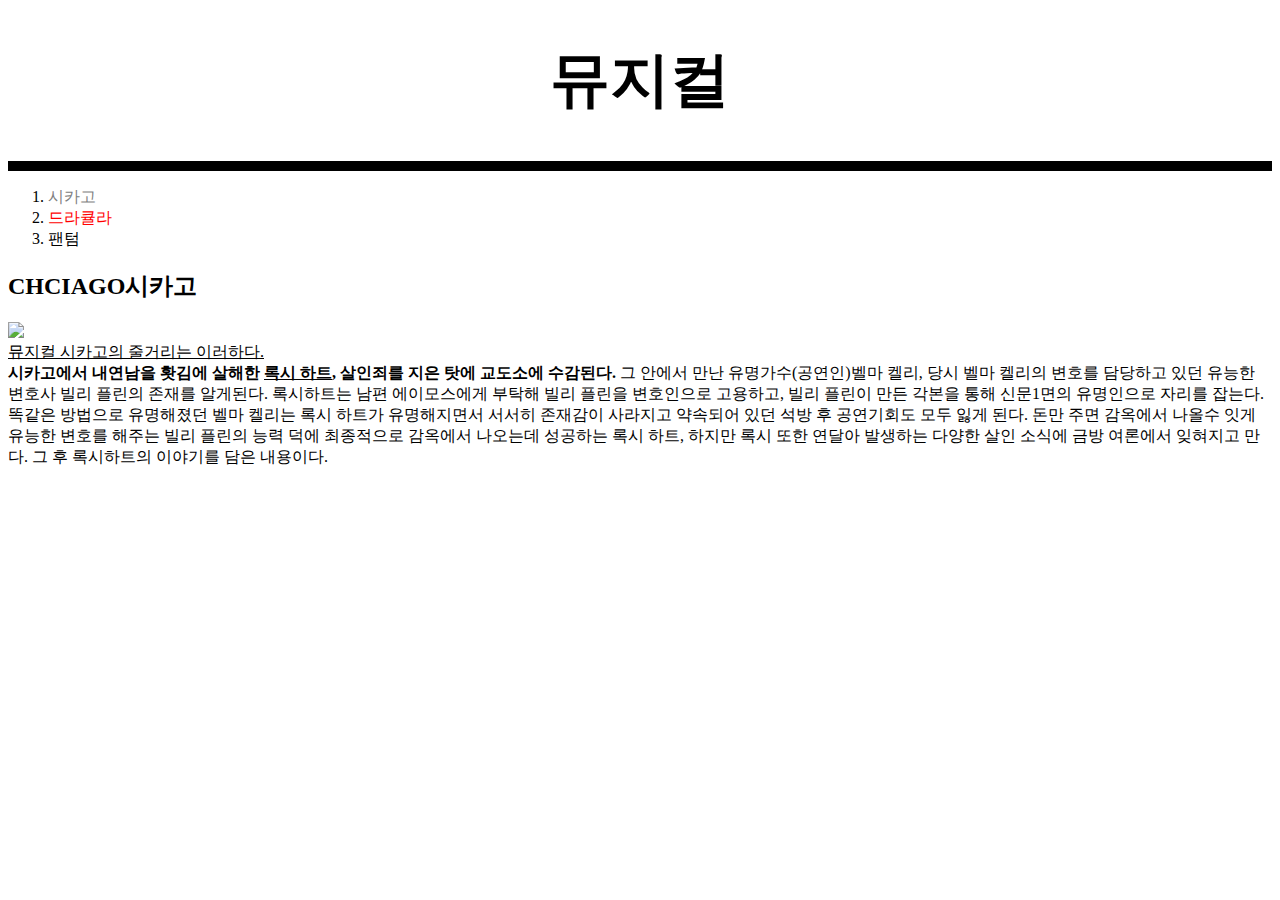
==== 1.html @ cdae2a22 "third version" ====
<!doctype html>
<html>
<head>
  <title>Musical</title>
  <meta charset="utf-8">
  <style>
  #active{
    color:red;
  }
    a{
      color:black;
      text-decoration: none;
    }
    .saw{
      color:grey;
    }
      h1{
      font-size:60px;
      text-align: center;
    }
    hr{
      border:5px solid black;
    }
  </style>
</head>
<body>
  <h1><a href="index.html">뮤지컬</a></h1>
  <hr>
  <ol>
    <li><a href="1.html" class="saw">시카고</a></li>
    <li><a href="2.html" class="saw" id="active">드라큘라</a></li>
    <li><a href="3.html">팬텀</a></li>
  </ol>
  <!--
  <h1><a href="index.html"><font color="black">뮤지컬</font></a></h1>
  <ol>
    <li><a href="1.html"><font color="red">시카고</font></a></li>
    <li><a href="2.html"><font color="grey">드라큘라</font></a></li>
    <li><a href="3.html"><font color="red">팬텀</font></a></li>
  </ol>
  -->
  <h2>CHCIAGO시카고</h2>
  <p><img src="chciago.jpg" width="750"> <br> <a href="http://www.iseensee.com/Home/Perf/MakingDetail.aspx?IdPerf=1136" style="color:black;text-decoration:underline" target="_blank" title="시카고관련정보더보기">뮤지컬 시카고의 줄거리는 이러하다.</a>
    <br> <strong>시카고에서 내연남을 홧김에 살해한 <u>록시 하트</u>, 살인죄를 지은 탓에 교도소에 수감된다.</strong> 그 안에서 만난 유명가수(공연인)벨마 켈리, 당시 벨마 켈리의 변호를 담당하고 있던 유능한 변호사 빌리 플린의 존재를 알게된다. 록시하트는 남편 에이모스에게 부탁해 빌리 플린을 변호인으로 고용하고, 빌리 플린이 만든 각본을 통해 신문1면의 유명인으로 자리를 잡는다. 똑같은 방법으로 유명해졌던 벨마 켈리는 록시 하트가 유명해지면서 서서히 존재감이 사라지고 약속되어 있던 석방 후 공연기회도 모두 잃게 된다. 돈만 주면 감옥에서 나올수 잇게 유능한 변호를 해주는 빌리 플린의 능력 덕에 최종적으로 감옥에서 나오는데 성공하는 록시 하트, 하지만 록시 또한 연달아 발생하는 다양한 살인 소식에 금방 여론에서 잊혀지고 만다. 그 후 록시하트의 이야기를 담은 내용이다.
  </p>
  <p>
    <iframe width="560" height="315" src="https://www.youtube-nocookie.com/embed/-EiM35eT_5Y" title="YouTube video player" frameborder="0" allow="accelerometer; autoplay; clipboard-write; encrypted-media; gyroscope; picture-in-picture" allowfullscreen></iframe>
  </p>
  <p>
    <div id="disqus_thread"></div>
    <script>
        /**
        *  RECOMMENDED CONFIGURATION VARIABLES: EDIT AND UNCOMMENT THE SECTION BELOW TO INSERT DYNAMIC VALUES FROM YOUR PLATFORM OR CMS.
        *  LEARN WHY DEFINING THESE VARIABLES IS IMPORTANT: https://disqus.com/admin/universalcode/#configuration-variables    */
        /*
        var disqus_config = function () {
        this.page.url = PAGE_URL;  // Replace PAGE_URL with your page's canonical URL variable
        this.page.identifier = PAGE_IDENTIFIER; // Replace PAGE_IDENTIFIER with your page's unique identifier variable
        };
        */
        (function() { // DON'T EDIT BELOW THIS LINE
        var d = document, s = d.createElement('script');
        s.src = 'https://web1-etoopc2tpf.disqus.com/embed.js';
        s.setAttribute('data-timestamp', +new Date());
        (d.head || d.body).appendChild(s);
        })();
    </script>
    <noscript>Please enable JavaScript to view the <a href="https://disqus.com/?ref_noscript">comments powered by Disqus.</a></noscript>
  </p>
</body>
</html>
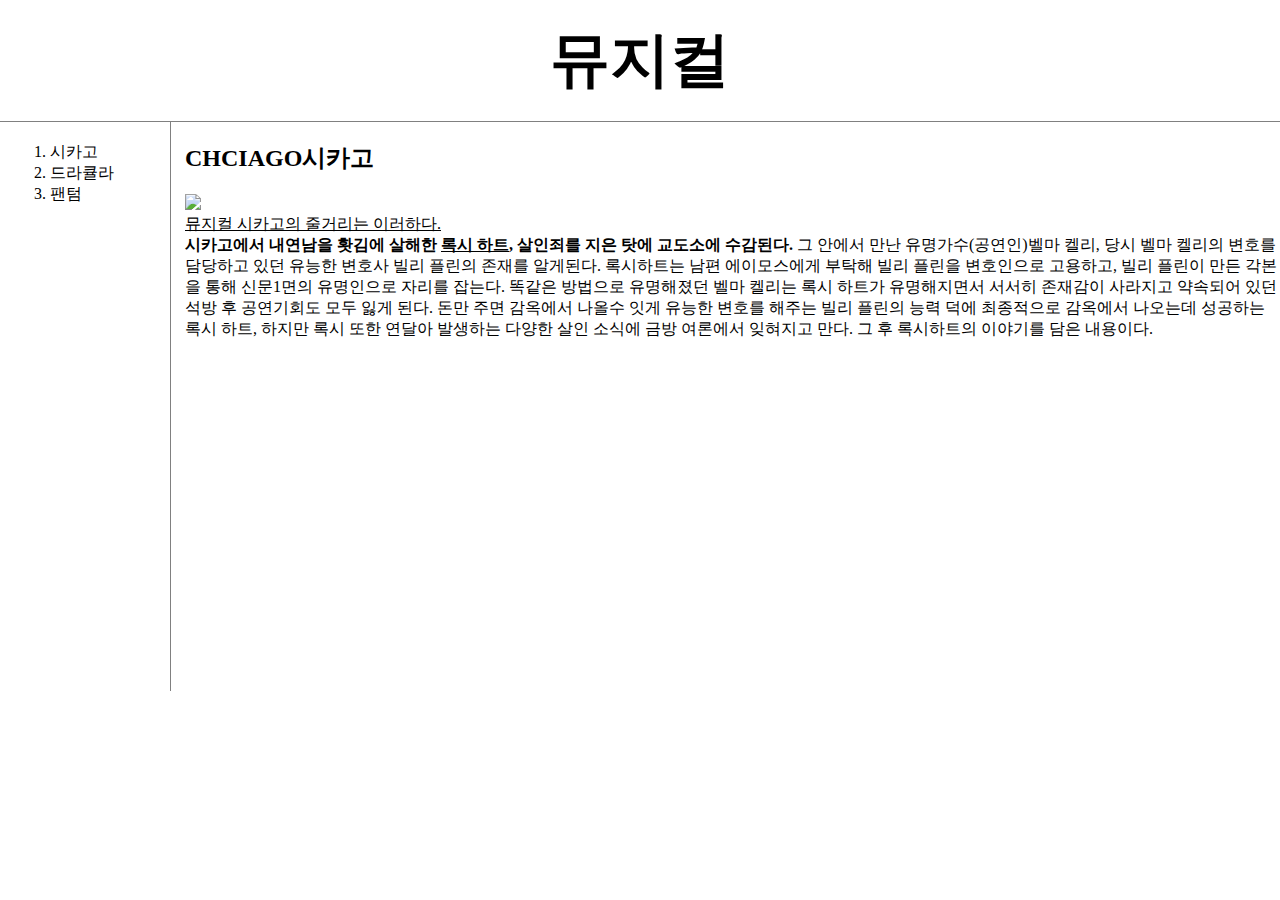
==== commit 7883bb6b: "3.1version" ====
--- a/1.html
+++ b/1.html
@@ -3,49 +3,34 @@
 <head>
   <title>Musical</title>
   <meta charset="utf-8">
-  <style>
-  #active{
-    color:red;
-  }
-    a{
-      color:black;
-      text-decoration: none;
-    }
-    .saw{
-      color:grey;
-    }
-      h1{
-      font-size:60px;
-      text-align: center;
-    }
-    hr{
-      border:5px solid black;
-    }
-  </style>
+  <link rel="stylesheet" href="style.css">
 </head>
 <body>
   <h1><a href="index.html">뮤지컬</a></h1>
-  <hr>
-  <ol>
-    <li><a href="1.html" class="saw">시카고</a></li>
-    <li><a href="2.html" class="saw" id="active">드라큘라</a></li>
-    <li><a href="3.html">팬텀</a></li>
-  </ol>
-  <!--
-  <h1><a href="index.html"><font color="black">뮤지컬</font></a></h1>
-  <ol>
-    <li><a href="1.html"><font color="red">시카고</font></a></li>
-    <li><a href="2.html"><font color="grey">드라큘라</font></a></li>
-    <li><a href="3.html"><font color="red">팬텀</font></a></li>
-  </ol>
-  -->
-  <h2>CHCIAGO시카고</h2>
-  <p><img src="chciago.jpg" width="750"> <br> <a href="http://www.iseensee.com/Home/Perf/MakingDetail.aspx?IdPerf=1136" style="color:black;text-decoration:underline" target="_blank" title="시카고관련정보더보기">뮤지컬 시카고의 줄거리는 이러하다.</a>
-    <br> <strong>시카고에서 내연남을 홧김에 살해한 <u>록시 하트</u>, 살인죄를 지은 탓에 교도소에 수감된다.</strong> 그 안에서 만난 유명가수(공연인)벨마 켈리, 당시 벨마 켈리의 변호를 담당하고 있던 유능한 변호사 빌리 플린의 존재를 알게된다. 록시하트는 남편 에이모스에게 부탁해 빌리 플린을 변호인으로 고용하고, 빌리 플린이 만든 각본을 통해 신문1면의 유명인으로 자리를 잡는다. 똑같은 방법으로 유명해졌던 벨마 켈리는 록시 하트가 유명해지면서 서서히 존재감이 사라지고 약속되어 있던 석방 후 공연기회도 모두 잃게 된다. 돈만 주면 감옥에서 나올수 잇게 유능한 변호를 해주는 빌리 플린의 능력 덕에 최종적으로 감옥에서 나오는데 성공하는 록시 하트, 하지만 록시 또한 연달아 발생하는 다양한 살인 소식에 금방 여론에서 잊혀지고 만다. 그 후 록시하트의 이야기를 담은 내용이다.
-  </p>
-  <p>
-    <iframe width="560" height="315" src="https://www.youtube-nocookie.com/embed/-EiM35eT_5Y" title="YouTube video player" frameborder="0" allow="accelerometer; autoplay; clipboard-write; encrypted-media; gyroscope; picture-in-picture" allowfullscreen></iframe>
-  </p>
+  <div id="grid">
+    <ol>
+      <li><a href="1.html" >시카고</a></li>
+      <li><a href="2.html" >드라큘라</a></li>
+      <li><a href="3.html">팬텀</a></li>
+    </ol>
+    <!--
+    <h1><a href="index.html"><font color="black">뮤지컬</font></a></h1>
+    <ol>
+      <li><a href="1.html"><font color="red">시카고</font></a></li>
+      <li><a href="2.html"><font color="grey">드라큘라</font></a></li>
+      <li><a href="3.html"><font color="red">팬텀</font></a></li>
+    </ol>
+    -->
+    <div id="article">
+      <h2>CHCIAGO시카고</h2>
+      <p><img src="chciago.jpg" width="750"> <br> <a href="http://www.iseensee.com/Home/Perf/MakingDetail.aspx?IdPerf=1136" style="color:black;text-decoration:underline" target="_blank" title="시카고관련정보더보기">뮤지컬 시카고의 줄거리는 이러하다.</a>
+      <br> <strong>시카고에서 내연남을 홧김에 살해한 <u>록시 하트</u>, 살인죄를 지은 탓에 교도소에 수감된다.</strong> 그 안에서 만난 유명가수(공연인)벨마 켈리, 당시 벨마 켈리의 변호를 담당하고 있던 유능한 변호사 빌리 플린의 존재를 알게된다. 록시하트는 남편 에이모스에게 부탁해 빌리 플린을 변호인으로 고용하고, 빌리 플린이 만든 각본을 통해 신문1면의 유명인으로 자리를 잡는다. 똑같은 방법으로 유명해졌던 벨마 켈리는 록시 하트가 유명해지면서 서서히 존재감이 사라지고 약속되어 있던 석방 후 공연기회도 모두 잃게 된다. 돈만 주면 감옥에서 나올수 잇게 유능한 변호를 해주는 빌리 플린의 능력 덕에 최종적으로 감옥에서 나오는데 성공하는 록시 하트, 하지만 록시 또한 연달아 발생하는 다양한 살인 소식에 금방 여론에서 잊혀지고 만다. 그 후 록시하트의 이야기를 담은 내용이다.
+      </p>
+      <p>
+        <iframe width="560" height="315" src="https://www.youtube-nocookie.com/embed/-EiM35eT_5Y" title="YouTube video player" frameborder="0" allow="accelerometer; autoplay; clipboard-write; encrypted-media; gyroscope; picture-in-picture" allowfullscreen></iframe>
+      </p>
+    </div>
+  </div>
   <p>
     <div id="disqus_thread"></div>
     <script>
--- a/style.css
+++ b/style.css
@@ -0,0 +1,41 @@
+body{
+  margin:0;
+}
+  a{
+    color:black;
+    text-decoration: none;
+  }
+    h1{
+    font-size:60px;
+    text-align: center;
+    border-bottom:1px solid grey;
+    margin:0;
+    padding:20px;
+  }
+  ol{
+     border-right:1px solid grey; /* ol은 전체를 지칭하는 것이기 때문에 선이 사이트 맨 끝 오른쪽에 있는 것이다.*/
+     width:100px; /*width값을 지정해서 ol태그의 범위를 지정해주는 것이다.*/
+     margin:0;
+     padding:20px;
+  }
+  #grid{
+      display: grid;
+      grid-template-columns: 150px 1fr;
+  }
+  #grid ol{ /*웹페이지에 있는 모든 ol중에 id가 grid인것을 스타일을 정해주겠다.*/
+    padding-left: 50px;
+  }
+  #grid #article{ /*그냥 #article만 써도 상관없음*/
+    padding-left: 35px;
+  }
+  @media(max-width:700px){
+    #grid{
+        display:block; /*grid인것을 block으로 바꿔줌으로써 자동으로 줄 바꿈 되게 정렬*/
+    }
+    ol{
+       border-right:none;
+    }
+    h1{
+      border-bottom:none;
+    }
+  }
